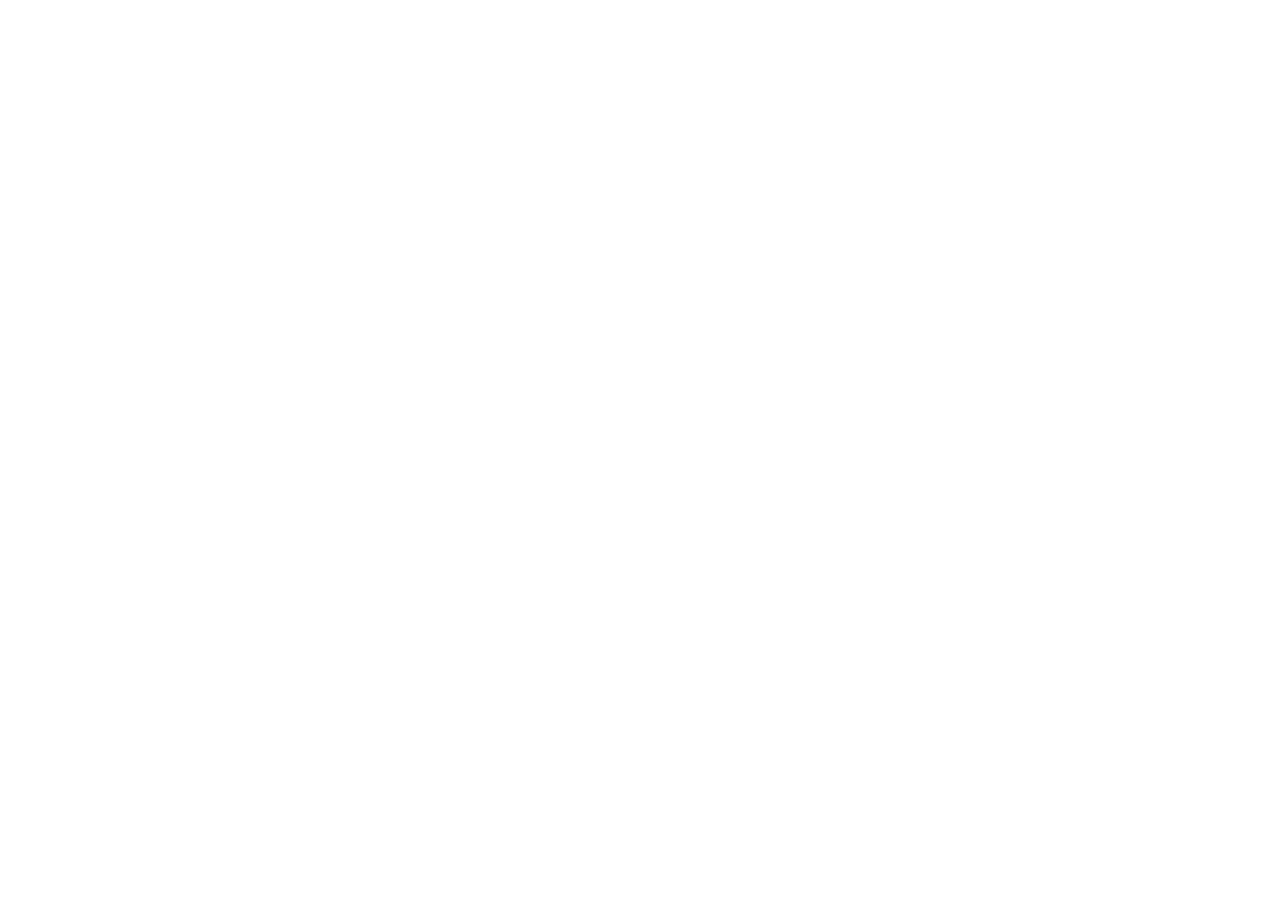
==== julia.html @ 185a6ee2 "Add files via upload" ====
<!DOCTYPE html>
<html lang="en">
<head>
    <meta charset="UTF-8">
    <meta http-equiv="X-UA-Compatible" content="IE=edge">
    <meta name="viewport" content="width=device-width, initial-scale=1.0">
    <title>Document</title>
</head>
<body>
    
</body>
</html>
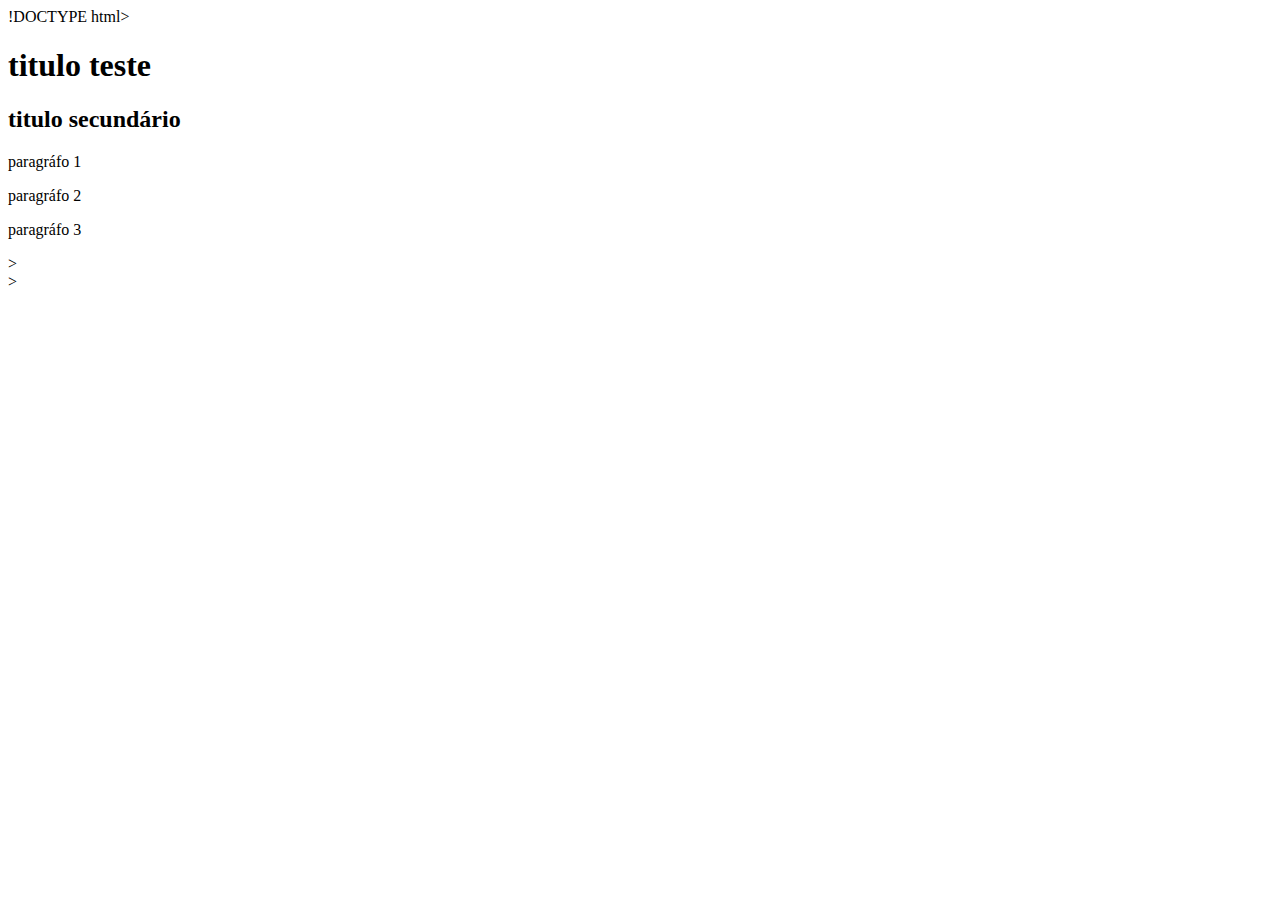
==== commit 2124757a: "Add files via upload" ====
--- a/julia.html
+++ b/julia.html
@@ -1,12 +1,23 @@
-<!DOCTYPE html>
-<html lang="en">
-<head>
-    <meta charset="UTF-8">
-    <meta http-equiv="X-UA-Compatible" content="IE=edge">
-    <meta name="viewport" content="width=device-width, initial-scale=1.0">
-    <title>Document</title>
-</head>
-<body>
-    
-</body>
+!DOCTYPE html>
+<html lang="en">
+<head>
+    <meta charset="UTF-8">
+    <meta http-equiv="X-UA-Compatible" content="IE=edge">
+    <meta name="viewport" content="width=device-width, initial-scale=1.0">
+    <title>Document</title>
+</head>
+<body>
+<header>
+    <h1>titulo teste</h1>
+    <h2>titulo secundário</h2>
+    <p>paragráfo 1</p>
+    <div class="divisão">
+    <p>paragráfo 2</p>
+    <p>paragráfo 3</p>>
+    </div>>
+
+</header>
+<img src="">
+
+</body>
 </html>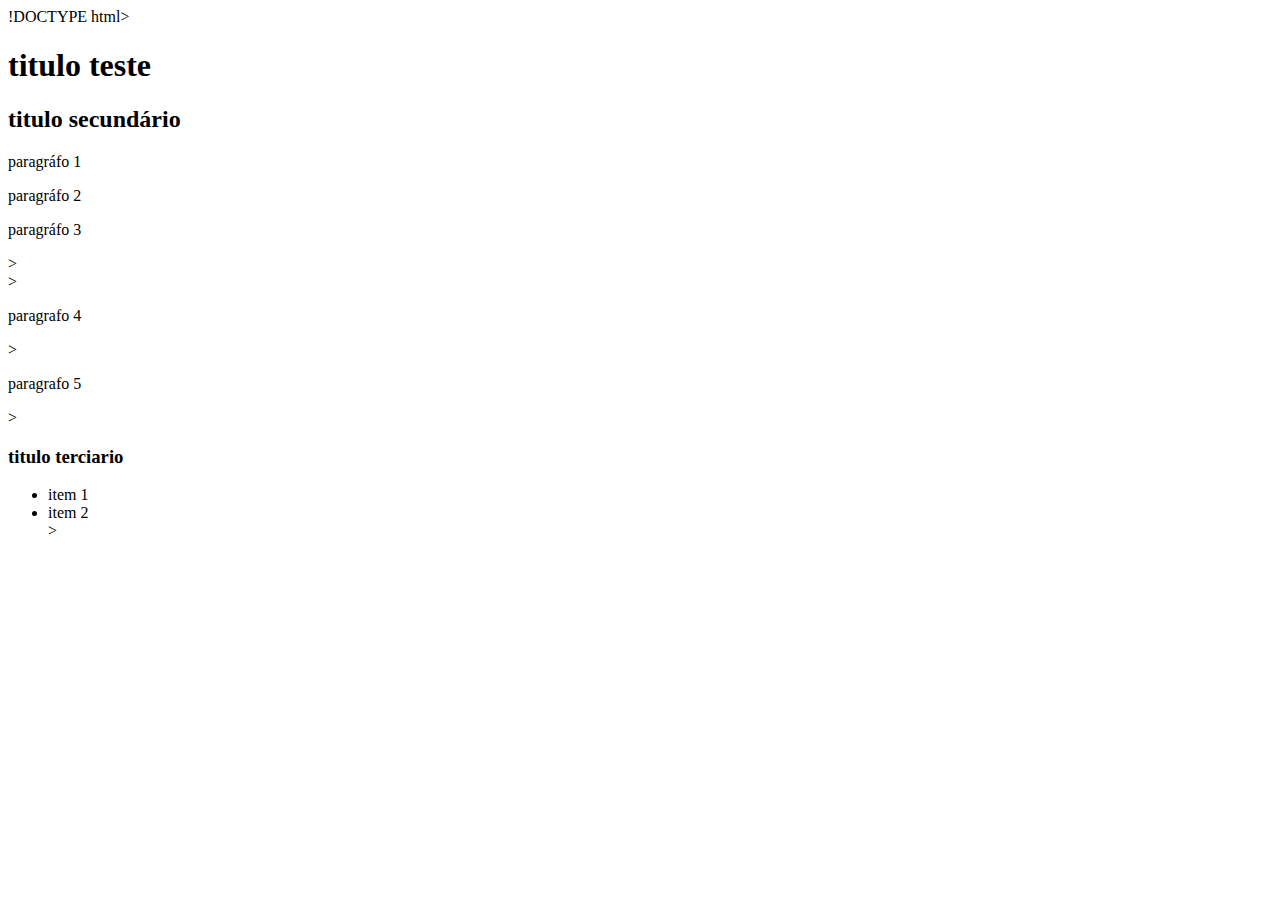
==== commit 3307a22a: "Add files via upload" ====
--- a/julia.html
+++ b/julia.html
@@ -1,3 +1,4 @@
+
 !DOCTYPE html>
 <html lang="en">
 <head>
@@ -15,9 +16,15 @@
     <p>paragráfo 2</p>
     <p>paragráfo 3</p>>
     </div>>
-
+    <p>paragrafo 4</p>>
+    <p>paragrafo 5</p>>
+    <h3>titulo terciario </h3>
+    <a.href="link do seu site"></a.>
+    <ul class="lista">
+        <li>item 1</li>
+        <li>item 2 </li>>
 </header>
-<img src="">
+<img class="imagem" src="">
 
 </body>
 </html>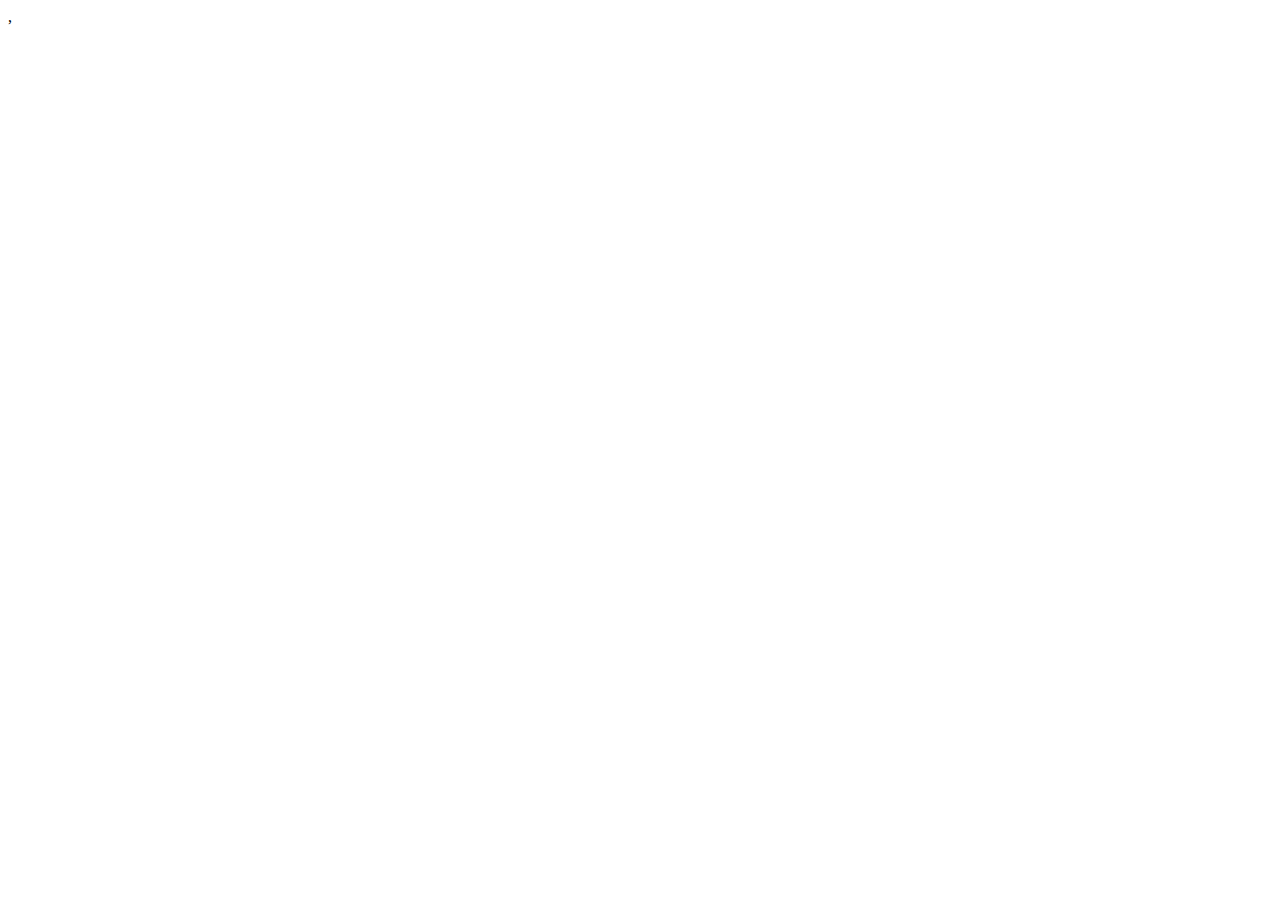
==== commit 12197e71: "Add files via upload" ====
--- a/julia.html
+++ b/julia.html
@@ -1,30 +1,16 @@
-
-!DOCTYPE html>
-<html lang="en">
+<!DOCTYPE html>
+<html lang="pr-br">
 <head>
     <meta charset="UTF-8">
     <meta http-equiv="X-UA-Compatible" content="IE=edge">
-    <meta name="viewport" content="width=device-width, initial-scale=1.0">
+    <meta name="julia.html" content="https://github.com/juliawille/julia/upload/main">
     <title>Document</title>
 </head>
 <body>
-<header>
-    <h1>titulo teste</h1>
-    <h2>titulo secundário</h2>
-    <p>paragráfo 1</p>
-    <div class="divisão">
-    <p>paragráfo 2</p>
-    <p>paragráfo 3</p>>
-    </div>>
-    <p>paragrafo 4</p>>
-    <p>paragrafo 5</p>>
-    <h3>titulo terciario </h3>
-    <a.href="link do seu site"></a.>
-    <ul class="lista">
-        <li>item 1</li>
-        <li>item 2 </li>>
-</header>
-<img class="imagem" src="">
-
+</paragrafo>
+<titulo principal>
+  ,<link rel="" href="">
+  
+</canvas>
 </body>
 </html>